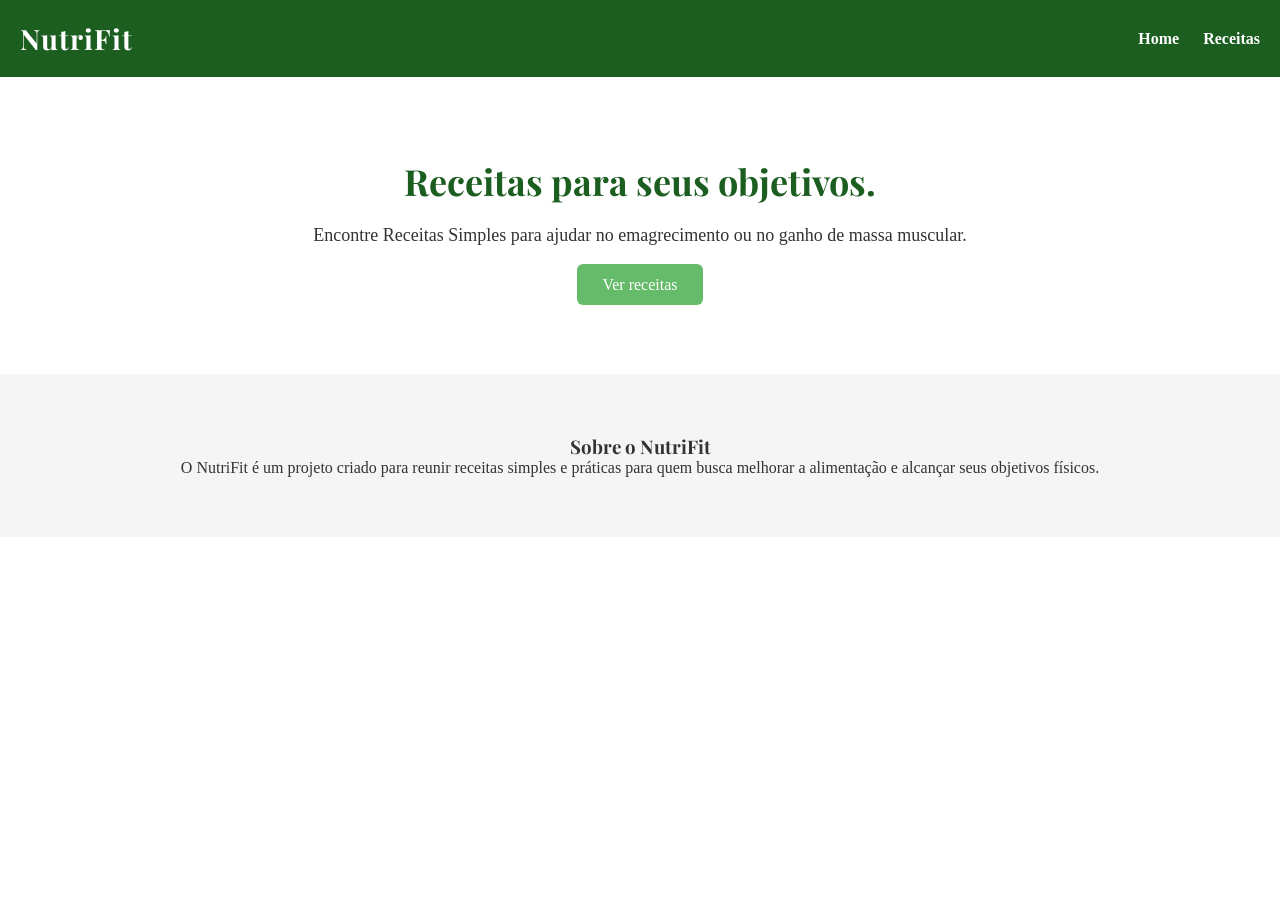
==== index.html @ 821154e8 "Melhorei fontes e interações do site" ====
<!DOCTYPE html>
<html lang="pt-br">
<head>
    <meta charset="UTF-8">
    <meta name="viewport" content="width=device-width, initial-scale=1.0">
    <title>NutriFit</title>
    <link rel="stylesheet" href="style.css">
    <link rel="preconnect" href="https://fonts.googleapis.com">
<link rel="preconnect" href="https://fonts.gstatic.com" crossorigin>
<link href="https://fonts.googleapis.com/css2?family=Playfair+Display:ital,wght@0,400..900;1,400..900&display=swap" rel="stylesheet">
</head>
<body>
    <header>
        <h1>NutriFit</h1>
    <nav>
        <a href="index.html">Home</a>
        <a href="receitas.html">Receitas</a> 
    </header>
    </nav>
    <section class="hero">
        <h2>Receitas para seus objetivos.</h2>
        <p>Encontre Receitas Simples para ajudar no emagrecimento ou no ganho de massa muscular. </p>
        
        <a href="receitas.html" class="btn">Ver receitas</a>

    </section>

    <section class="sobre">
        <h3>Sobre o NutriFit</h3>
        <p>O NutriFit é um projeto criado para reunir receitas simples e
        práticas para quem busca melhorar a alimentação
        e alcançar seus objetivos físicos.</p>
    </section>
    <script src="js/script.js"></script>
</body>
</html>
---- style.css ----
*{
margin:0;
padding:0;
box-sizing:border-box;
}

body{
background:#ffffff;
color:#333;
font-size: sans-serif;
}

h1, h2, h3{
    font-family:'Playfair Display', serif;
}

header{
background:#1B5E20;
color:white;
display:flex;
justify-content:space-between;
align-items:center;
padding:20px;
}

header h1{
font-size:28px;
letter-spacing:1px;
}

nav a{
color:white;
margin-left:20px;
text-decoration:none;
font-weight:bold;
}

nav a:hover{
color: #66BB6A;
}

.hero{
text-align:center;
padding:80px 20px;
}

.hero h2{
font-size:36px;
color:#1B5E20;
margin-bottom:20px;
}

.hero p{
font-size:18px;
margin-bottom:30px;
}

.sobre{
padding:60px 20px;
text-align:center;
background:#f5f5f5;
}

.btn{
background:#66BB6A;
color:white;
padding:12px 25px;
text-decoration:none;
border-radius:6px;
font-weight:500;
transition:0.3s
}

.btn:hover{
background: #4CAF50;
}
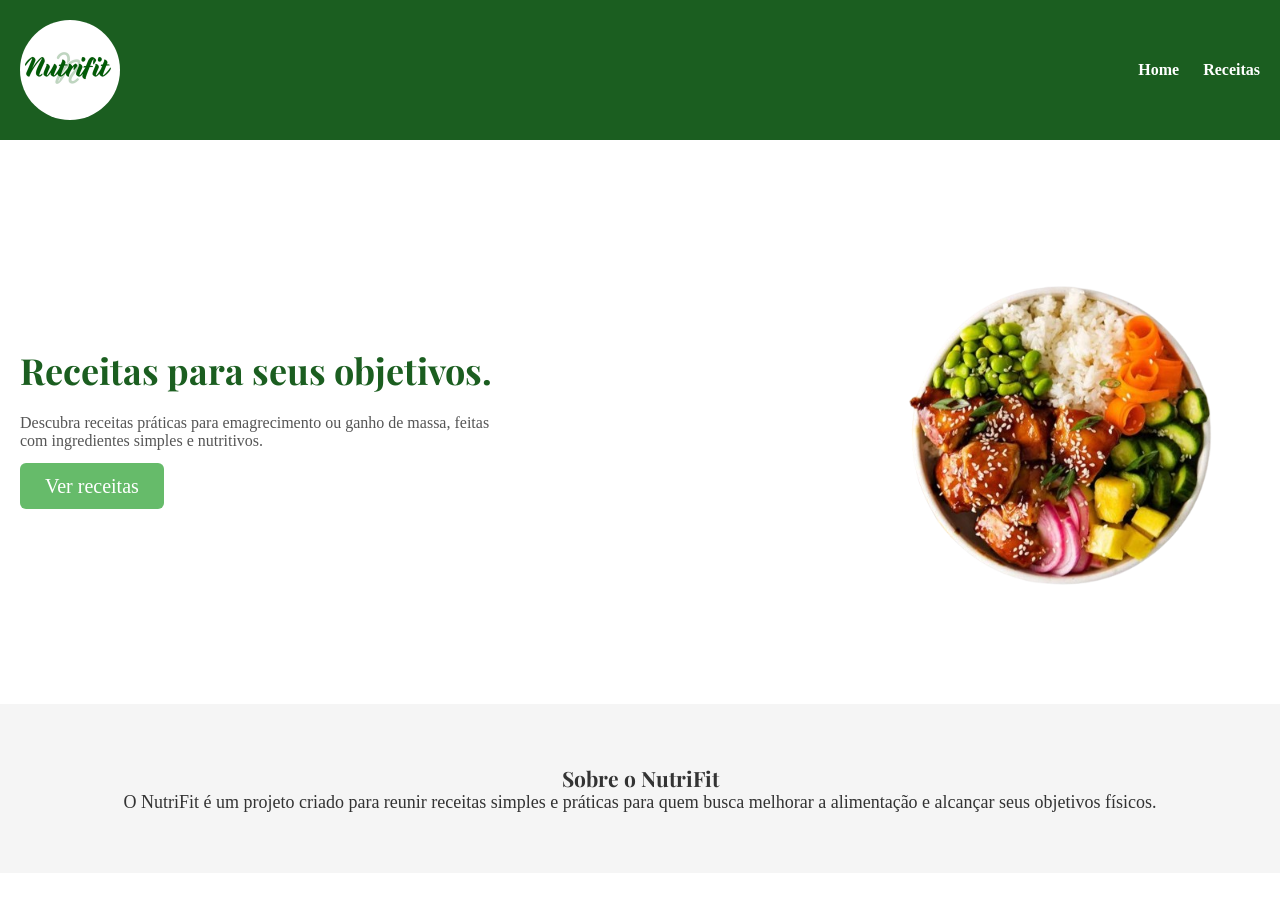
==== commit 01e95e1a: "add logo" ====
--- a/index.html
+++ b/index.html
@@ -11,18 +11,26 @@
 </head>
 <body>
     <header>
-        <h1>NutriFit</h1>
+        <img src="imagens/logo.jpg" class="logo" alt="logo">
     <nav>
         <a href="index.html">Home</a>
         <a href="receitas.html">Receitas</a> 
     </header>
     </nav>
     <section class="hero">
+        <div class="hero-texto">
         <h2>Receitas para seus objetivos.</h2>
-        <p>Encontre Receitas Simples para ajudar no emagrecimento ou no ganho de massa muscular. </p>
+        <p>Descubra receitas práticas para emagrecimento ou ganho de massa,
+feitas com ingredientes simples e nutritivos. </p>
         
         <a href="receitas.html" class="btn">Ver receitas</a>
+</div>
 
+<div class="hero-img">
+
+<img src="imagens/img home.png" alt="Comida saudável">
+
+</div>
     </section>
 
     <section class="sobre">
--- a/style.css
+++ b/style.css
@@ -39,9 +39,18 @@
 color: #66BB6A;
 }
 
+.logo{
+width:100px;
+border-radius: 60px;
+}
+
+
 .hero{
-text-align:center;
+align-items: center;
 padding:80px 20px;
+display: flex;
+justify-content: space-between;
+gap: 40px;
 }
 
 .hero h2{
@@ -55,22 +64,94 @@
 margin-bottom:30px;
 }
 
+.hero-texto{
+max-width: 500px;
+}
+.hero-texto p{
+font-size:16px;
+color:#555;
+margin-bottom:25px;
+}
+
+.hero-img img{
+width:400px;
+border-radius:10px;
+}
+
 .sobre{
 padding:60px 20px;
+font-size: 18px;
 text-align:center;
 background:#f5f5f5;
 }
 
 .btn{
 background:#66BB6A;
+font-size: 20px;
 color:white;
 padding:12px 25px;
 text-decoration:none;
 border-radius:6px;
 font-weight:500;
-transition:0.3s
+transition:0.3s;
+align-items: center;
 }
 
 .btn:hover{
 background: #4CAF50;
-}+}
+
+.receitas{
+padding:60px 20px;
+text-align:center;
+}
+
+.receitas h2{
+    text-align: center;
+}
+
+.filtros{
+margin:30px 0; 
+text-align: center;
+}
+
+.filtros button{
+padding:10px 20px;
+margin:10px;
+border:none;
+background:#66BB6A;
+color:white;
+border-radius:5px;
+cursor:pointer;
+}
+
+.container-receitas{
+display:grid;
+grid-template-columns:repeat(auto-fit, minmax(250px,1fr)); /*define as colunas e auto-fit o navegador decide qnts colunas cabem*/
+gap:30px;
+padding:20px;
+}
+
+.card{
+background:white;
+border-radius:10px;
+box-shadow:0 4px 10px rgba(0,0,0,0.1);
+padding:20px;
+text-align:center;
+}
+
+.card img{
+width:20%;
+border-radius:10px;
+}
+
+.card button{
+margin-top:10px;
+padding:10px 20px;
+border:none;
+background:#1B5E20;
+color:white;
+border-radius:5px;
+cursor:pointer;
+}
+
